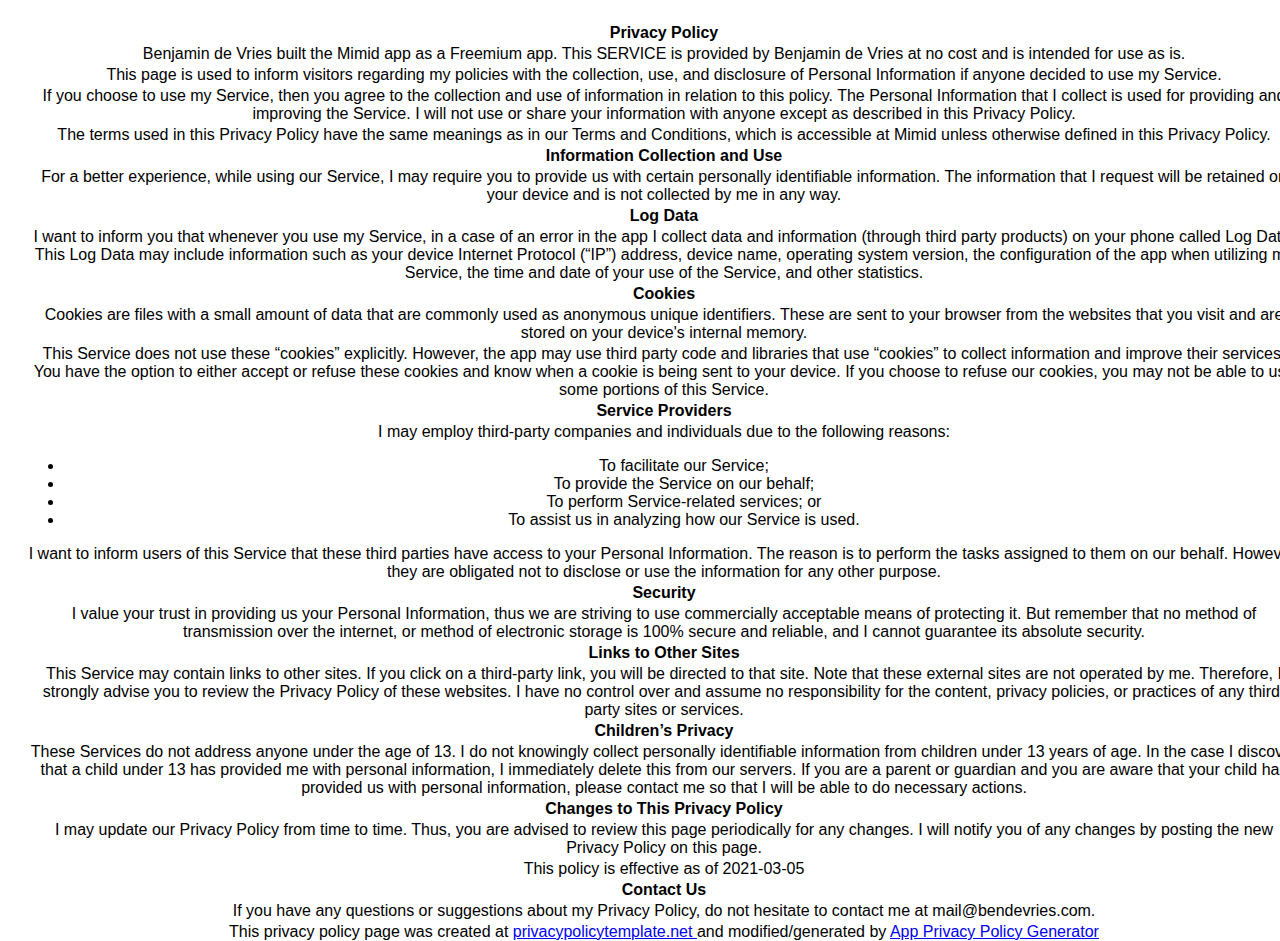
==== privacy.html @ ba47ad44 "Index and privacy page" ====
<!DOCTYPE html>
<html>
<head>
	<meta charset='utf-8'>
	<meta name='viewport' content='width=device-width'>
	<title>Privacy Policy</title>
	<link rel="stylesheet" href="mimid.css">
</head>
<body>
<strong>Privacy Policy</strong> <p>
		Benjamin de Vries built the Mimid app as
		a Freemium app. This SERVICE is provided by
		Benjamin de Vries at no cost and is intended for use as
		is.
	</p> <p>
		This page is used to inform visitors regarding my
		policies with the collection, use, and disclosure of Personal
		Information if anyone decided to use my Service.
	</p> <p>
		If you choose to use my Service, then you agree to
		the collection and use of information in relation to this
		policy. The Personal Information that I collect is
		used for providing and improving the Service. I will not use or share your information with
		anyone except as described in this Privacy Policy.
	</p> <p>
		The terms used in this Privacy Policy have the same meanings
		as in our Terms and Conditions, which is accessible at
		Mimid unless otherwise defined in this Privacy Policy.
	</p> <p><strong>Information Collection and Use</strong></p> <p>
		For a better experience, while using our Service, I
		may require you to provide us with certain personally
		identifiable information. The information that
		I request will be retained on your device and is not collected by me in any way.
	</p> <!----> <p><strong>Log Data</strong></p> <p>
		I want to inform you that whenever you
		use my Service, in a case of an error in the app
		I collect data and information (through third party
		products) on your phone called Log Data. This Log Data may
		include information such as your device Internet Protocol
		(“IP”) address, device name, operating system version, the
		configuration of the app when utilizing my Service,
		the time and date of your use of the Service, and other
		statistics.
	</p> <p><strong>Cookies</strong></p> <p>
		Cookies are files with a small amount of data that are
		commonly used as anonymous unique identifiers. These are sent
		to your browser from the websites that you visit and are
		stored on your device's internal memory.
	</p> <p>
		This Service does not use these “cookies” explicitly. However,
		the app may use third party code and libraries that use
		“cookies” to collect information and improve their services.
		You have the option to either accept or refuse these cookies
		and know when a cookie is being sent to your device. If you
		choose to refuse our cookies, you may not be able to use some
		portions of this Service.
	</p> <p><strong>Service Providers</strong></p> <p>
		I may employ third-party companies and
		individuals due to the following reasons:
	</p> <ul><li>To facilitate our Service;</li> <li>To provide the Service on our behalf;</li> <li>To perform Service-related services; or</li> <li>To assist us in analyzing how our Service is used.</li></ul> <p>
		I want to inform users of this Service
		that these third parties have access to your Personal
		Information. The reason is to perform the tasks assigned to
		them on our behalf. However, they are obligated not to
		disclose or use the information for any other purpose.
	</p> <p><strong>Security</strong></p> <p>
		I value your trust in providing us your
		Personal Information, thus we are striving to use commercially
		acceptable means of protecting it. But remember that no method
		of transmission over the internet, or method of electronic
		storage is 100% secure and reliable, and I cannot
		guarantee its absolute security.
	</p> <p><strong>Links to Other Sites</strong></p> <p>
		This Service may contain links to other sites. If you click on
		a third-party link, you will be directed to that site. Note
		that these external sites are not operated by me.
		Therefore, I strongly advise you to review the
		Privacy Policy of these websites. I have
		no control over and assume no responsibility for the content,
		privacy policies, or practices of any third-party sites or
		services.
	</p> <p><strong>Children’s Privacy</strong></p> <p>
		These Services do not address anyone under the age of 13.
		I do not knowingly collect personally
		identifiable information from children under 13 years of age. In the case
		I discover that a child under 13 has provided
		me with personal information, I immediately
		delete this from our servers. If you are a parent or guardian
		and you are aware that your child has provided us with
		personal information, please contact me so that
		I will be able to do necessary actions.
	</p> <p><strong>Changes to This Privacy Policy</strong></p> <p>
		I may update our Privacy Policy from
		time to time. Thus, you are advised to review this page
		periodically for any changes. I will
		notify you of any changes by posting the new Privacy Policy on
		this page.
	</p> <p>This policy is effective as of 2021-03-05</p> <p><strong>Contact Us</strong></p> <p>
		If you have any questions or suggestions about my
		Privacy Policy, do not hesitate to contact me at mail@bendevries.com.
	</p> <p>This privacy policy page was created at <a href="https://privacypolicytemplate.net" target="_blank" rel="noopener noreferrer">privacypolicytemplate.net </a>and modified/generated by <a href="https://app-privacy-policy-generator.nisrulz.com/" target="_blank" rel="noopener noreferrer">App Privacy Policy Generator</a></p>
</body>
</html>
---- mimid.css ----
body {
	font-family: 'Helvetica Neue', Helvetica, Arial, sans-serif;
	padding:1em;
	text-align: center;
}

h1, p {
	margin: 3px;
}

.roundrect {
	border-radius: 15px;
}

html,
body {
  height: 100%;
  width: 100%;
}

.container {
  align-items: center;
  display: flex;
  justify-content: center;
  height: 100%;
  width: 100%;
}
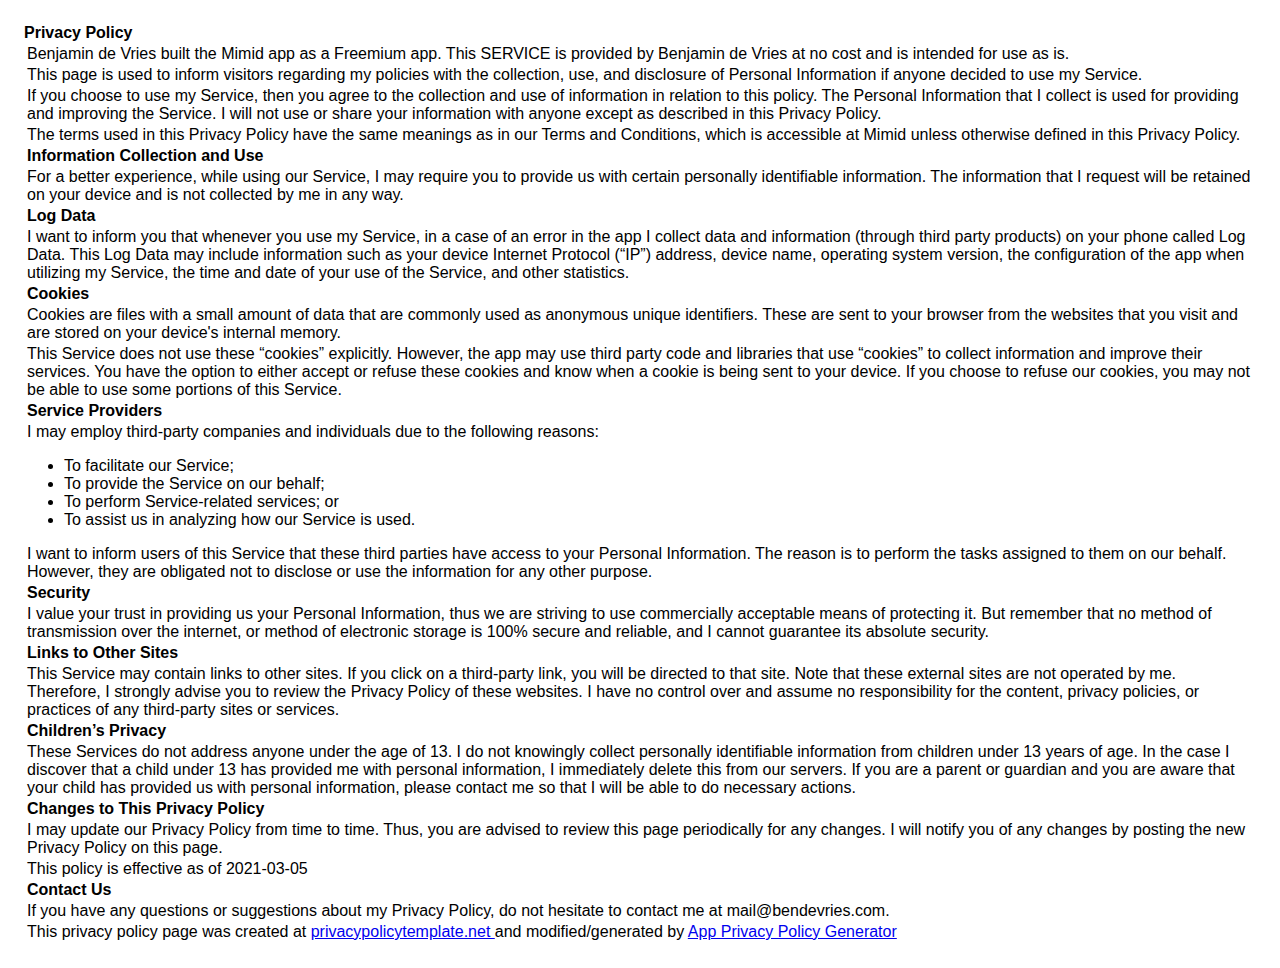
==== commit 063a3e74: "Added favicon" ====
--- a/privacy.html
+++ b/privacy.html
@@ -5,6 +5,7 @@
 	<meta name='viewport' content='width=device-width'>
 	<title>Privacy Policy</title>
 	<link rel="stylesheet" href="mimid.css">
+	<link rel="icon" href="mimid.svg" sizes="any" type="image/svg+xml">
 </head>
 <body>
 <strong>Privacy Policy</strong> <p>
--- a/mimid.css
+++ b/mimid.css
@@ -1,7 +1,6 @@
 body {
 	font-family: 'Helvetica Neue', Helvetica, Arial, sans-serif;
 	padding:1em;
-	text-align: center;
 }
 
 h1, p {
@@ -12,16 +11,16 @@
 	border-radius: 15px;
 }
 
-html,
-body {
-  height: 100%;
-  width: 100%;
+.center {
+	height: 100%;
+	width: 100%;
 }
 
 .container {
-  align-items: center;
-  display: flex;
-  justify-content: center;
-  height: 100%;
-  width: 100%;
+	align-items: center;
+	display: flex;
+	justify-content: center;
+	height: 100%;
+	width: 100%;
+	text-align: center;
 }
